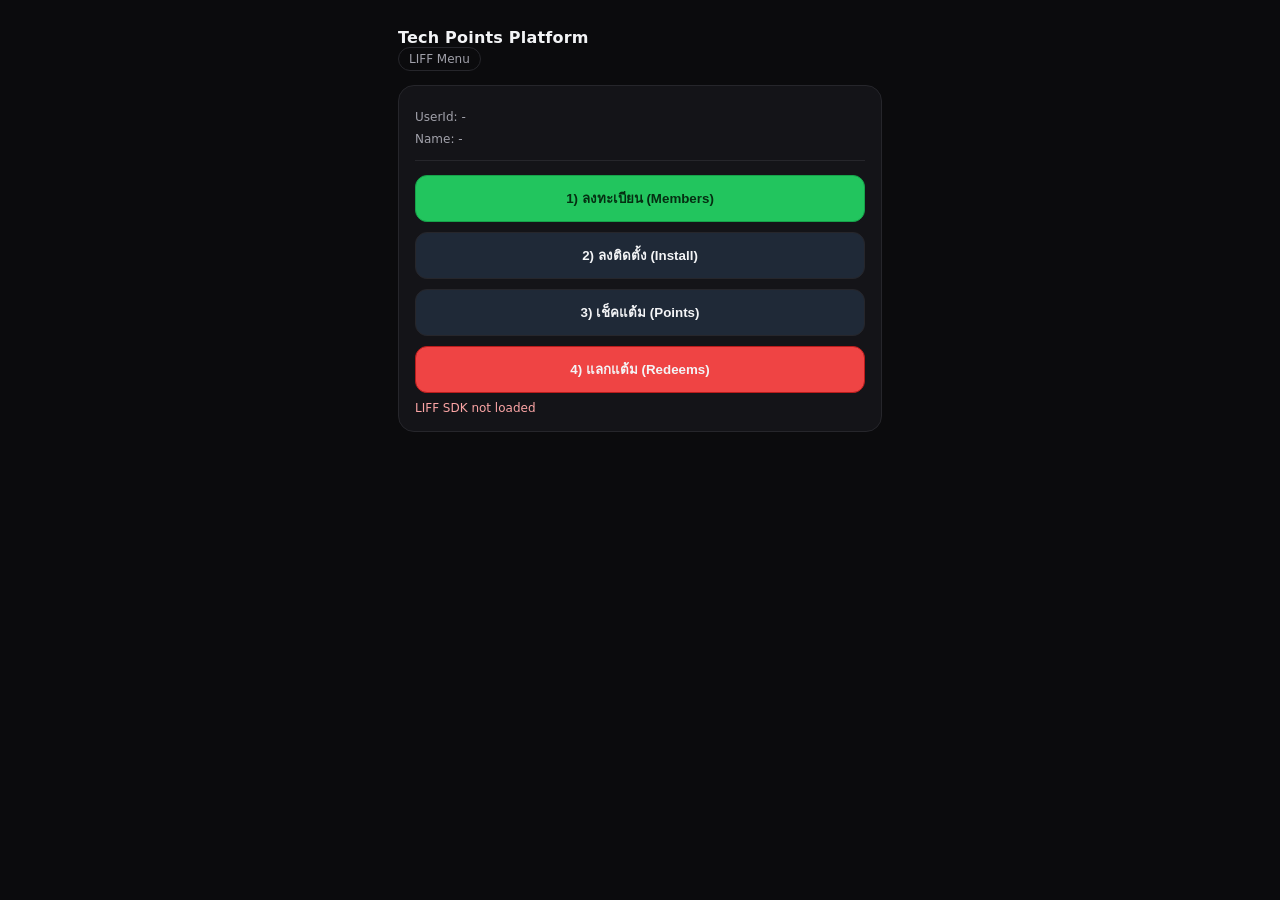
==== index.html @ 63161967 "Update index.html" ====
<!doctype html>
<html>
<head>
  <meta charset="utf-8">
  <meta name="viewport" content="width=device-width, initial-scale=1">
  <title>Tech Points Platform</title>
  <link rel="stylesheet" href="style.css">
</head>
<body>
  <div class="wrap">
    <div class="brand">
      <!-- ถ้ายังไม่มีโลโก้ ให้ลบ img หรืออัปโหลดไฟล์ให้ชื่อเดียวกัน -->
      <img src="Logo-Macaw-สีดำ1.png" alt="logo" onerror="this.style.display='none'">
      <div>
        <div class="title">Tech Points Platform</div>
        <div class="badge">LIFF Menu</div>
      </div>
    </div>

    <div class="card">
      <div class="mini">UserId: <span id="userId">-</span></div>
      <div class="mini">Name: <span id="displayName">-</span></div>
      <div class="hr"></div>

      <button class="btn primary" onclick="location.href='register.html'">1) ลงทะเบียน (Members)</button>
      <div style="height:10px"></div>
      <button class="btn" onclick="location.href='install.html'">2) ลงติดตั้ง (Install)</button>
      <div style="height:10px"></div>
      <button class="btn" onclick="location.href='points.html'">3) เช็คแต้ม (Points)</button>
      <div style="height:10px"></div>
      <button class="btn danger" onclick="location.href='redeem.html'">4) แลกแต้ม (Redeems)</button>

      <div id="toast" class="mini"></div>
    </div>
  </div>

  <!-- สำคัญ: โหลด SDK ก่อน -->
  <script src="https://static.line-scdn.net/liff/edge/2/sdk.js"></script>
  <script src="liff-starter.js?v=20260225_1"></script>
</body>
</html>
---- style.css ----
:root{
  --bg:#0b0b0d; --card:#141418; --text:#f3f4f6; --muted:#a1a1aa;
  --line:#26262b; --accent:#22c55e; --danger:#ef4444; --btn:#1f2937;
}
*{box-sizing:border-box}
body{margin:0;font-family:system-ui,-apple-system,"Sarabun",sans-serif;background:var(--bg);color:var(--text)}
.wrap{max-width:520px;margin:0 auto;padding:18px}
.brand{display:flex;align-items:center;gap:12px;margin:10px 0 14px}
.brand img{height:38px}
.brand .title{font-weight:800;letter-spacing:.2px}
.card{background:var(--card);border:1px solid var(--line);border-radius:16px;padding:16px;margin:12px 0}
h2{margin:0 0 10px;font-size:18px}
label{display:block;margin:12px 0 6px;color:var(--muted);font-size:13px}
input,select,textarea{
  width:100%;padding:11px 12px;border-radius:12px;border:1px solid var(--line);
  background:#0f0f12;color:var(--text);outline:none
}
textarea{min-height:90px;resize:vertical}
.row{display:grid;grid-template-columns:1fr 1fr;gap:10px}
.btn{
  width:100%;padding:12px 14px;border-radius:12px;border:1px solid var(--line);
  background:var(--btn);color:var(--text);font-weight:700;cursor:pointer
}
.btn.primary{background:var(--accent);border-color:#16a34a;color:#052e12}
.btn.danger{background:var(--danger);border-color:#b91c1c}
.mini{font-size:12px;color:var(--muted);margin-top:8px}
.badge{display:inline-block;padding:4px 10px;border-radius:999px;border:1px solid var(--line);color:var(--muted);font-size:12px}
.hr{height:1px;background:var(--line);margin:14px 0}
.ok{color:#86efac}
.err{color:#fca5a5}
.req{ color: var(--danger); font-weight: 900; margin-left: 4px; }
/* ===== Popup Modal ===== */
.modal-overlay{
  position: fixed; inset: 0;
  background: rgba(0,0,0,.55);
  display: none;
  align-items: center;
  justify-content: center;
  padding: 18px;
  z-index: 9999;
}
.modal{
  width: 100%;
  max-width: 420px;
  background: var(--card);
  border: 1px solid var(--line);
  border-radius: 18px;
  padding: 16px;
  box-shadow: 0 20px 50px rgba(0,0,0,.45);
}
.modal h3{
  margin: 0 0 8px;
  font-size: 16px;
}
.modal p{
  margin: 0 0 14px;
  color: var(--muted);
  font-size: 13px;
  line-height: 1.4;
}
.modal .actions{
  display: flex;
  gap: 10px;
}
.modal .actions .btn{
  width: 100%;
}
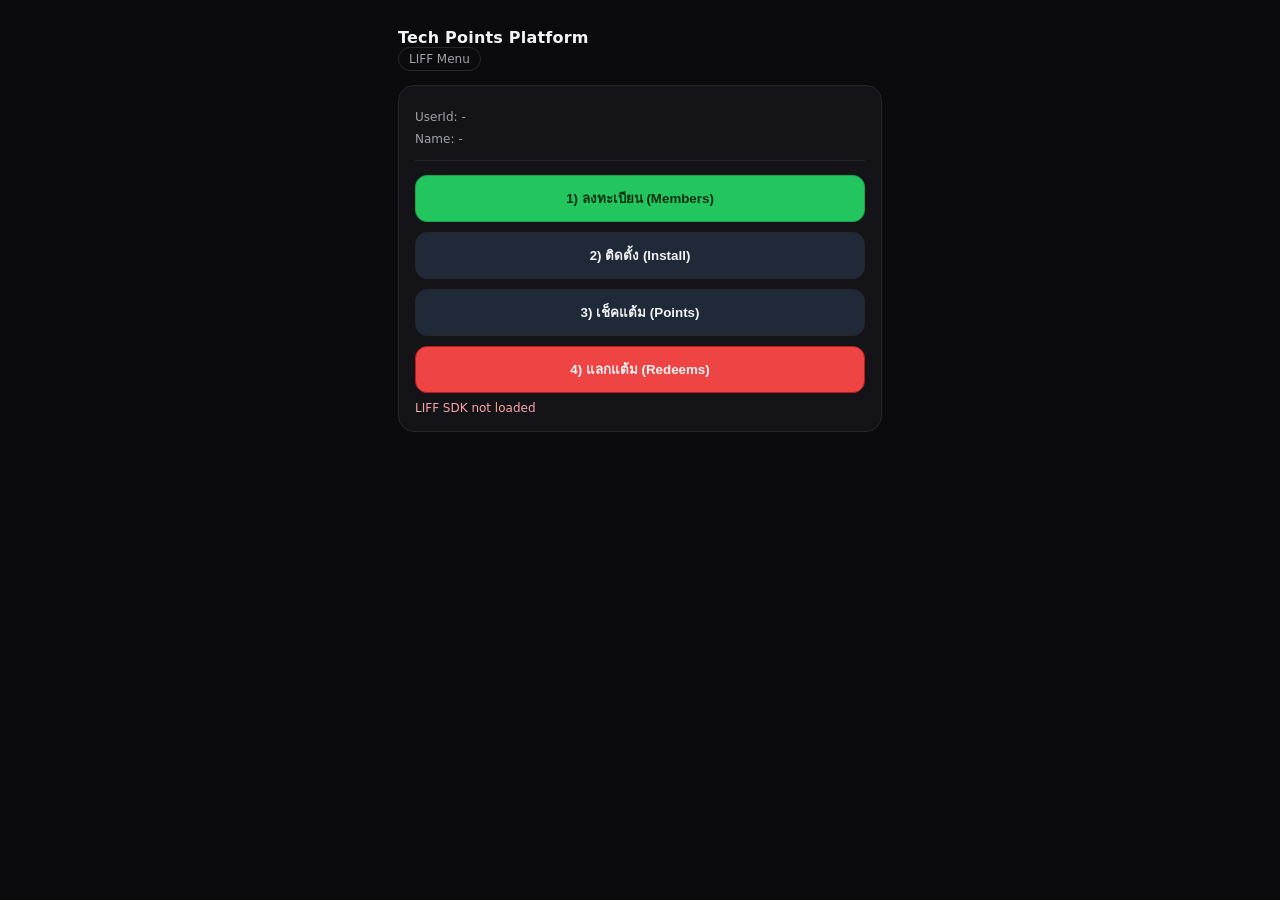
==== commit 0a821c0f: "Update index.html" ====
--- a/index.html
+++ b/index.html
@@ -24,7 +24,7 @@
 
       <button class="btn primary" onclick="location.href='register.html'">1) ลงทะเบียน (Members)</button>
       <div style="height:10px"></div>
-      <button class="btn" onclick="location.href='install.html'">2) ลงติดตั้ง (Install)</button>
+      <button class="btn" onclick="location.href='install.html'">2) ติดตั้ง (Install)</button>
       <div style="height:10px"></div>
       <button class="btn" onclick="location.href='points.html'">3) เช็คแต้ม (Points)</button>
       <div style="height:10px"></div>
--- a/style.css
+++ b/style.css
@@ -65,3 +65,29 @@
 .modal .actions .btn{
   width: 100%;
 }
+
+/* ===== Result Banner (No Popup) ===== */
+.result-box{
+  margin-top: 12px;
+  padding: 12px 12px;
+  border-radius: 12px;
+  border: 1px solid var(--line);
+  background: #0f0f12;
+  font-size: 13px;
+  line-height: 1.4;
+}
+.result-ok{
+  border-color: #16a34a;
+  background: rgba(34,197,94,.12);
+  color: #86efac;
+}
+.result-warn{
+  border-color: #f59e0b;
+  background: rgba(245,158,11,.12);
+  color: #fde68a;
+}
+.result-err{
+  border-color: #b91c1c;
+  background: rgba(239,68,68,.12);
+  color: #fca5a5;
+}
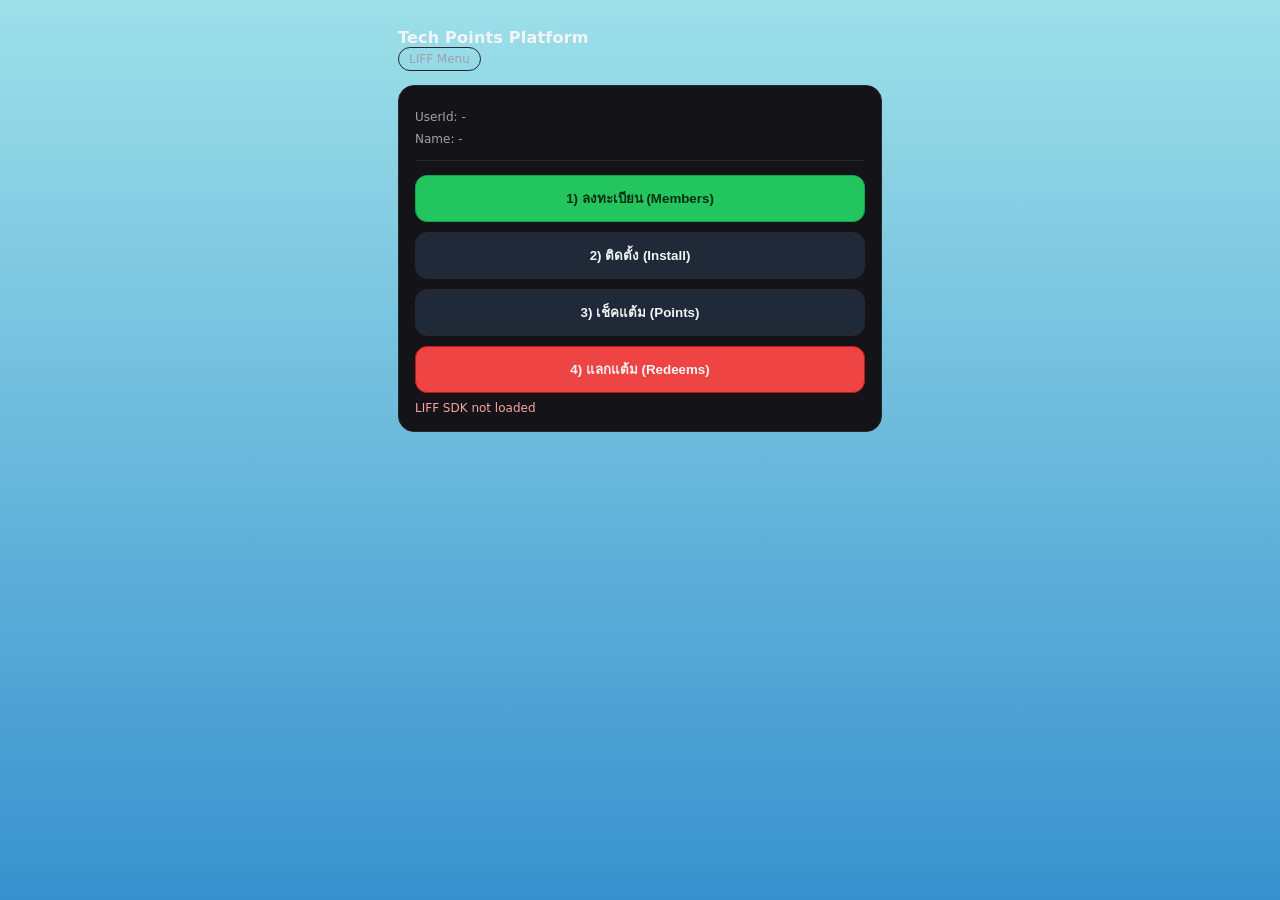
==== commit 37845fe4: "Update index.html" ====
--- a/index.html
+++ b/index.html
@@ -6,7 +6,7 @@
   <title>Tech Points Platform</title>
   <link rel="stylesheet" href="style.css">
 </head>
-<body>
+<body class="menu-home">
   <div class="wrap">
     <div class="brand">
       <!-- ถ้ายังไม่มีโลโก้ ให้ลบ img หรืออัปโหลดไฟล์ให้ชื่อเดียวกัน -->
--- a/style.css
+++ b/style.css
@@ -3,7 +3,14 @@
   --line:#26262b; --accent:#22c55e; --danger:#ef4444; --btn:#1f2937;
 }
 *{box-sizing:border-box}
-body{margin:0;font-family:system-ui,-apple-system,"Sarabun",sans-serif;background:var(--bg);color:var(--text)}
+body{
+  margin:0;
+  font-family:system-ui,-apple-system,"Sarabun",sans-serif;
+  background: linear-gradient(180deg, #9DE0E9 0%, #3891CE 100%);
+  background-attachment: fixed;
+  color:var(--text);
+  min-height:100vh;
+}
 .wrap{max-width:520px;margin:0 auto;padding:18px}
 .brand{display:flex;align-items:center;gap:12px;margin:10px 0 14px}
 .brand img{height:38px}
@@ -91,3 +98,30 @@
   background: rgba(239,68,68,.12);
   color: #fca5a5;
 }
+
+.result-loading{
+  border-color: #38bdf8;
+  background: rgba(56,189,248,.12);
+  color: #bae6fd;
+}
+
+.btn[disabled]{
+  opacity: .65;
+  cursor: not-allowed;
+}
+
+.spinner{
+  display:inline-block;
+  width:14px;
+  height:14px;
+  border:2px solid rgba(255,255,255,.25);
+  border-top-color:#fff;
+  border-radius:50%;
+  animation:spin .8s linear infinite;
+  vertical-align:-2px;
+  margin-right:8px;
+}
+
+@keyframes spin{
+  to{ transform:rotate(360deg); }
+}
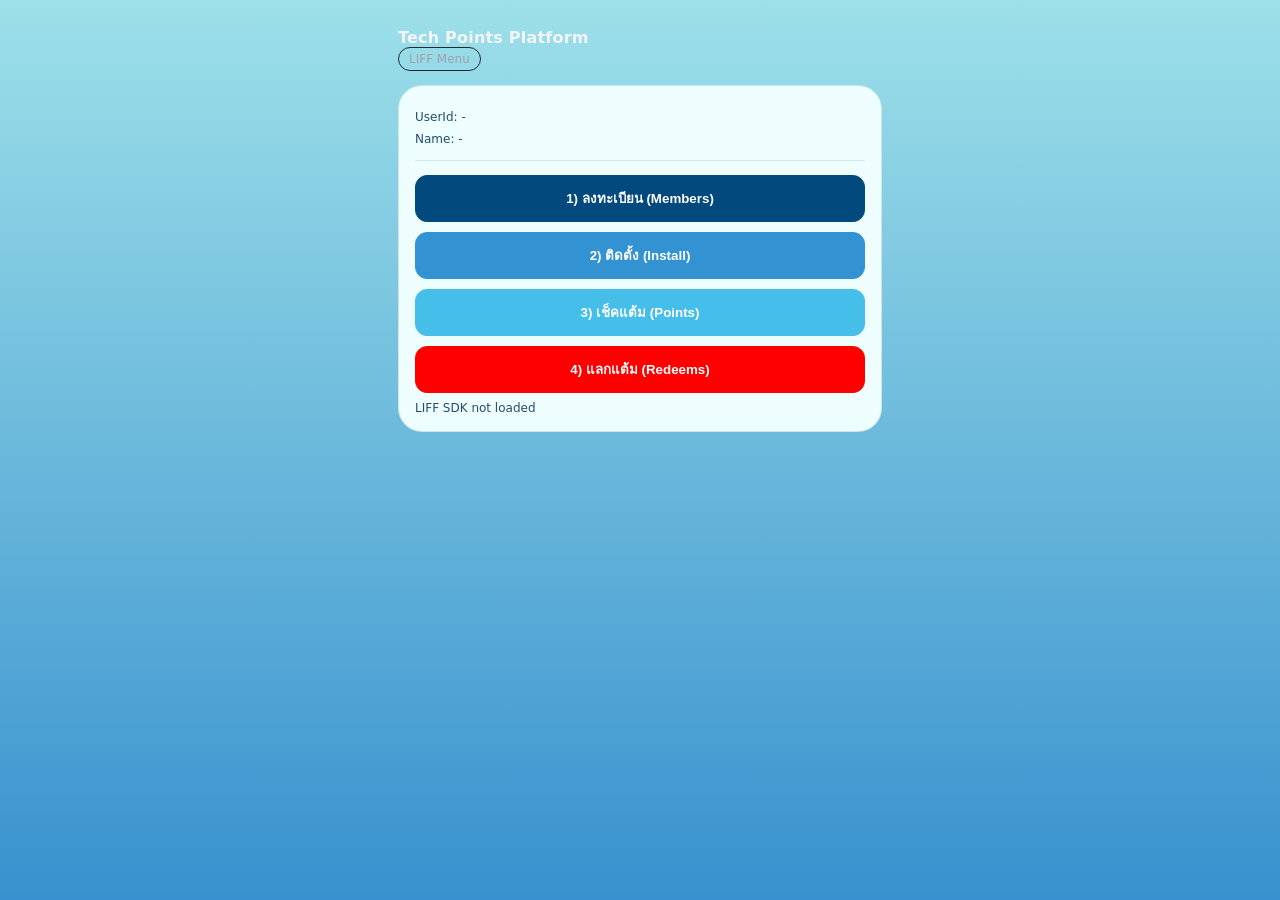
==== commit adeb9cf1: "Update index.html" ====
--- a/index.html
+++ b/index.html
@@ -4,7 +4,7 @@
   <meta charset="utf-8">
   <meta name="viewport" content="width=device-width, initial-scale=1">
   <title>Tech Points Platform</title>
-  <link rel="stylesheet" href="style.css">
+  <link rel="stylesheet" href="style.css?v=20260402_1">
 </head>
 <body class="menu-home">
   <div class="wrap">
--- a/style.css
+++ b/style.css
@@ -125,3 +125,44 @@
 @keyframes spin{
   to{ transform:rotate(360deg); }
 }
+
+/* ===== Home menu only ===== */
+.menu-home .card{
+  background:#EEFEFF;
+  border:1px solid rgba(2,73,126,.14);
+  border-radius:24px;
+  box-shadow:none;
+}
+
+.menu-home .card .mini{
+  color:#234c6d;
+}
+
+.menu-home .card .hr{
+  background:rgba(2,73,126,.12);
+}
+
+/* ปุ่มเมนู 4 ปุ่ม เฉพาะหน้า index */
+.menu-home .card > button:nth-of-type(1){
+  background:#02497E;
+  border-color:#02497E;
+  color:#FFFFFF;
+}
+
+.menu-home .card > button:nth-of-type(2){
+  background:#3392D2;
+  border-color:#3392D2;
+  color:#FFFFFF;
+}
+
+.menu-home .card > button:nth-of-type(3){
+  background:#46BEEA;
+  border-color:#46BEEA;
+  color:#FFFFFF;
+}
+
+.menu-home .card > button:nth-of-type(4){
+  background:#FF0000;
+  border-color:#FF0000;
+  color:#FFFFFF;
+}
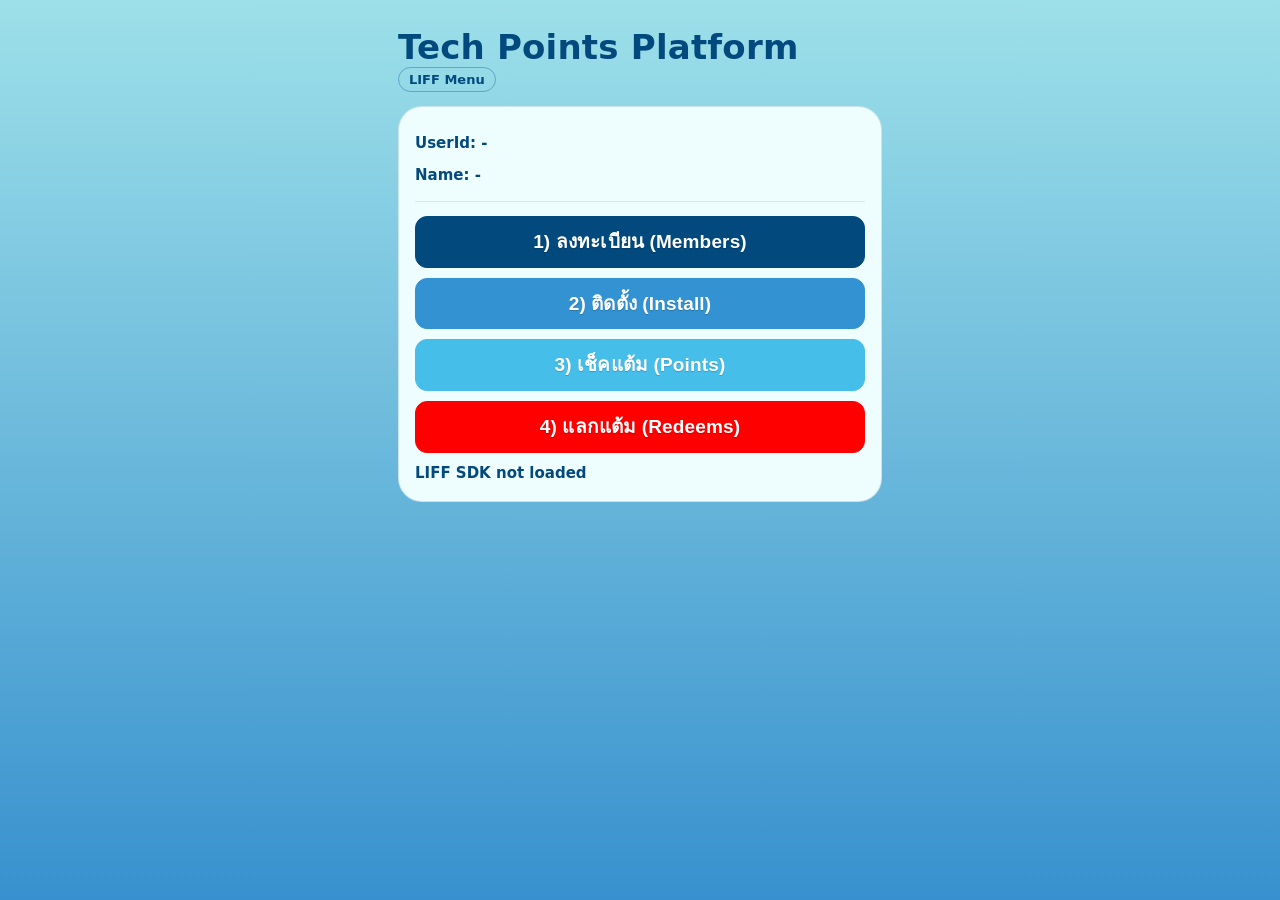
==== commit ac65e29b: "index.html" ====
--- a/index.html
+++ b/index.html
@@ -4,7 +4,7 @@
   <meta charset="utf-8">
   <meta name="viewport" content="width=device-width, initial-scale=1">
   <title>Tech Points Platform</title>
-  <link rel="stylesheet" href="style.css?v=20260402_1">
+  <link rel="stylesheet" href="style.css?v=20260428_1">
 </head>
 <body class="menu-home">
   <div class="wrap">
@@ -36,6 +36,6 @@
 
   <!-- สำคัญ: โหลด SDK ก่อน -->
   <script src="https://static.line-scdn.net/liff/edge/2/sdk.js"></script>
-  <script src="liff-starter.js?v=20260225_1"></script>
+  <script src="liff-starter.js?v=20260428_1"></script>
 </body>
 </html>
--- a/style.css
+++ b/style.css
@@ -14,7 +14,12 @@
 .wrap{max-width:520px;margin:0 auto;padding:18px}
 .brand{display:flex;align-items:center;gap:12px;margin:10px 0 14px}
 .brand img{height:38px}
-.brand .title{font-weight:800;letter-spacing:.2px}
+.brand .title{
+  font-weight:800;
+  letter-spacing:.2px;
+  font-size:32px;
+  line-height:1.15;
+}
 .card{background:var(--card);border:1px solid var(--line);border-radius:16px;padding:16px;margin:12px 0}
 h2{margin:0 0 10px;font-size:18px}
 label{display:block;margin:12px 0 6px;color:var(--muted);font-size:13px}
@@ -134,8 +139,24 @@
   box-shadow:none;
 }
 
+.menu-home .brand .title,
+.menu-home .card,
+.menu-home #toast{
+  color:#02497E;
+}
+
+.menu-home .badge{
+  color:#02497E;
+  border-color:rgba(2,73,126,.35);
+  font-weight:800;
+  font-size:13px;
+}
+
 .menu-home .card .mini{
-  color:#234c6d;
+  color:#02497E;
+  font-weight:800;
+  font-size:15px;
+  line-height:1.6;
 }
 
 .menu-home .card .hr{
@@ -166,3 +187,21 @@
   border-color:#FF0000;
   color:#FFFFFF;
 }
+
+.menu-home .card > button{
+  font-weight:800;
+  font-size:19px;
+  line-height:1.35;
+  letter-spacing:.15px;
+  text-shadow:0 1px 3px rgba(0,0,0,.25);
+  -webkit-font-smoothing:antialiased;
+  text-rendering:optimizeLegibility;
+}
+
+.menu-home .brand .title{
+  font-size:34px;
+}
+
+.menu-home .card > button{
+  text-shadow:0 1px 1px rgba(0,0,0,.18);
+}
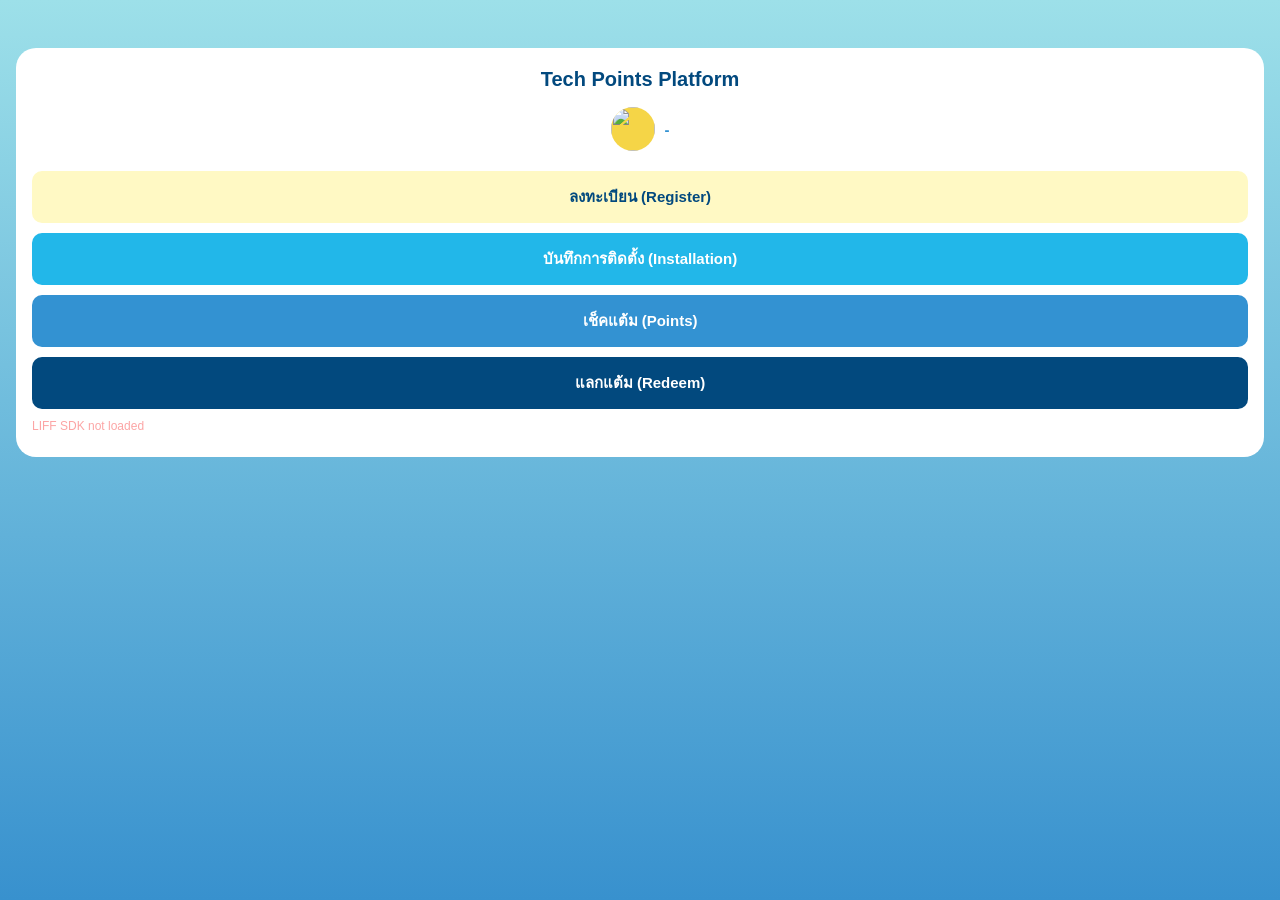
==== commit 7a6b5091: "Update index.html" ====
--- a/index.html
+++ b/index.html
@@ -5,37 +5,73 @@
   <meta name="viewport" content="width=device-width, initial-scale=1">
   <title>Tech Points Platform</title>
   <link rel="stylesheet" href="style.css?v=20260428_1">
+  <style>
+    body { margin: 0; padding: 0; background: linear-gradient(180deg, #9DE0E9 0%, #3891CE 100%); min-height: 100vh; }
+    .idx-wrap { padding: 28px 16px 40px; font-family: sans-serif; }
+    .idx-logo { text-align: center; margin-bottom: 20px; }
+    .idx-logo img { height: 60px; object-fit: contain; }
+    .idx-card { background: #fff; border-radius: 20px; padding: 20px 16px 24px; }
+    .idx-title { text-align: center; font-size: 20px; font-weight: 700; color: #02497E; margin-bottom: 16px; }
+    .idx-profile { display: flex; align-items: center; justify-content: center; gap: 10px; margin-bottom: 20px; }
+    .idx-avatar { width: 44px; height: 44px; border-radius: 50%; object-fit: cover; background: #F5D547; flex-shrink: 0; }
+    .idx-username { font-size: 15px; color: #3392D2; font-weight: 600; }
+    .idx-btn { width: 100%; border: none; border-radius: 10px; padding: 14px; font-size: 15px; font-weight: 700; cursor: pointer; margin-bottom: 10px; display: block; }
+    .idx-btn:last-child { margin-bottom: 0; }
+    .idx-btn-1 { background: #FFF9C4; color: #02497E; }
+    .idx-btn-2 { background: #22B7E9; color: #fff; }
+    .idx-btn-3 { background: #3392D2; color: #fff; }
+    .idx-btn-4 { background: #02497E; color: #fff; }
+  </style>
 </head>
-<body class="menu-home">
-  <div class="wrap">
-    <div class="brand">
-      <!-- ถ้ายังไม่มีโลโก้ ให้ลบ img หรืออัปโหลดไฟล์ให้ชื่อเดียวกัน -->
-      <img src="Logo-Macaw-สีดำ1.png" alt="logo" onerror="this.style.display='none'">
-      <div>
-        <div class="title">Tech Points Platform</div>
-        <div class="badge">LIFF Menu</div>
-      </div>
+<body>
+
+<div class="idx-wrap">
+
+  <div class="idx-logo">
+    <img src="frio-logo.png" alt="FRIO" onerror="this.style.display='none'">
+  </div>
+
+  <div class="idx-card">
+
+    <div class="idx-title">Tech Points Platform</div>
+
+    <div class="idx-profile">
+      <img id="profilePic" class="idx-avatar" src="" alt=""
+        onerror="this.style.background='#F5D547';this.removeAttribute('src')">
+      <span id="displayName" class="idx-username">-</span>
     </div>
 
-    <div class="card">
-      <div class="mini">UserId: <span id="userId">-</span></div>
-      <div class="mini">Name: <span id="displayName">-</span></div>
-      <div class="hr"></div>
+    <button class="idx-btn idx-btn-1" onclick="location.href='register.html'">ลงทะเบียน (Register)</button>
+    <button class="idx-btn idx-btn-2" onclick="location.href='install.html'">บันทึกการติดตั้ง (Installation)</button>
+    <button class="idx-btn idx-btn-3" onclick="location.href='points.html'">เช็คแต้ม (Points)</button>
+    <button class="idx-btn idx-btn-4" onclick="location.href='redeem.html'">แลกแต้ม (Redeem)</button>
 
-      <button class="btn primary" onclick="location.href='register.html'">1) ลงทะเบียน (Members)</button>
-      <div style="height:10px"></div>
-      <button class="btn" onclick="location.href='install.html'">2) ติดตั้ง (Install)</button>
-      <div style="height:10px"></div>
-      <button class="btn" onclick="location.href='points.html'">3) เช็คแต้ม (Points)</button>
-      <div style="height:10px"></div>
-      <button class="btn danger" onclick="location.href='redeem.html'">4) แลกแต้ม (Redeems)</button>
+    <div id="toast" class="mini" style="margin-top:10px"></div>
+  </div>
+</div>
 
-      <div id="toast" class="mini"></div>
-    </div>
-  </div>
+<script src="https://static.line-scdn.net/liff/edge/2/sdk.js"></script>
+<script src="liff-starter.js?v=20260428_1"></script>
 
-  <!-- สำคัญ: โหลด SDK ก่อน -->
-  <script src="https://static.line-scdn.net/liff/edge/2/sdk.js"></script>
-  <script src="liff-starter.js?v=20260428_1"></script>
+<script>
+window.addEventListener("load", () => {
+  // รอ LIFF init แล้วดึงรูปและชื่อมาแสดง
+  const wait = setInterval(() => {
+    const p = window.__LIFF_PROFILE__;
+    if (!p) return;
+    clearInterval(wait);
+
+    const picEl = document.getElementById("profilePic");
+    if (picEl && p.pictureUrl) picEl.src = p.pictureUrl;
+
+    const nameEl = document.getElementById("displayName");
+    if (nameEl) nameEl.textContent = p.displayName || "-";
+  }, 100);
+
+  // timeout 8 วินาที กันค้าง
+  setTimeout(() => clearInterval(wait), 8000);
+});
+</script>
+
 </body>
 </html>
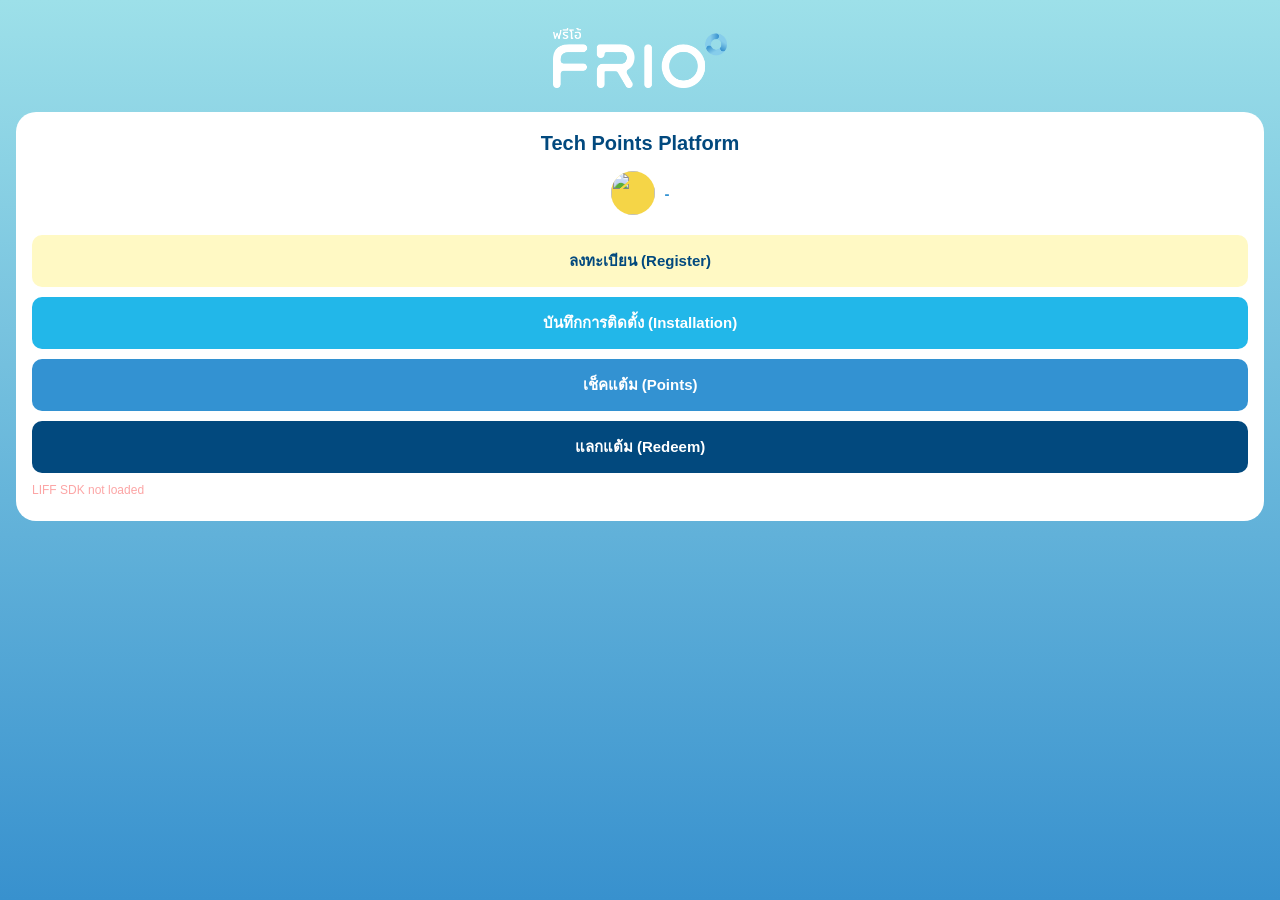
==== commit c6245812: "Update index.html" ====
--- a/index.html
+++ b/index.html
@@ -28,7 +28,7 @@
 <div class="idx-wrap">
 
   <div class="idx-logo">
-    <img src="frio-logo.png" alt="FRIO" onerror="this.style.display='none'">
+    <img src="Frio_logo_1.png" alt="FRIO" onerror="this.style.display='none'">
   </div>
 
   <div class="idx-card">
